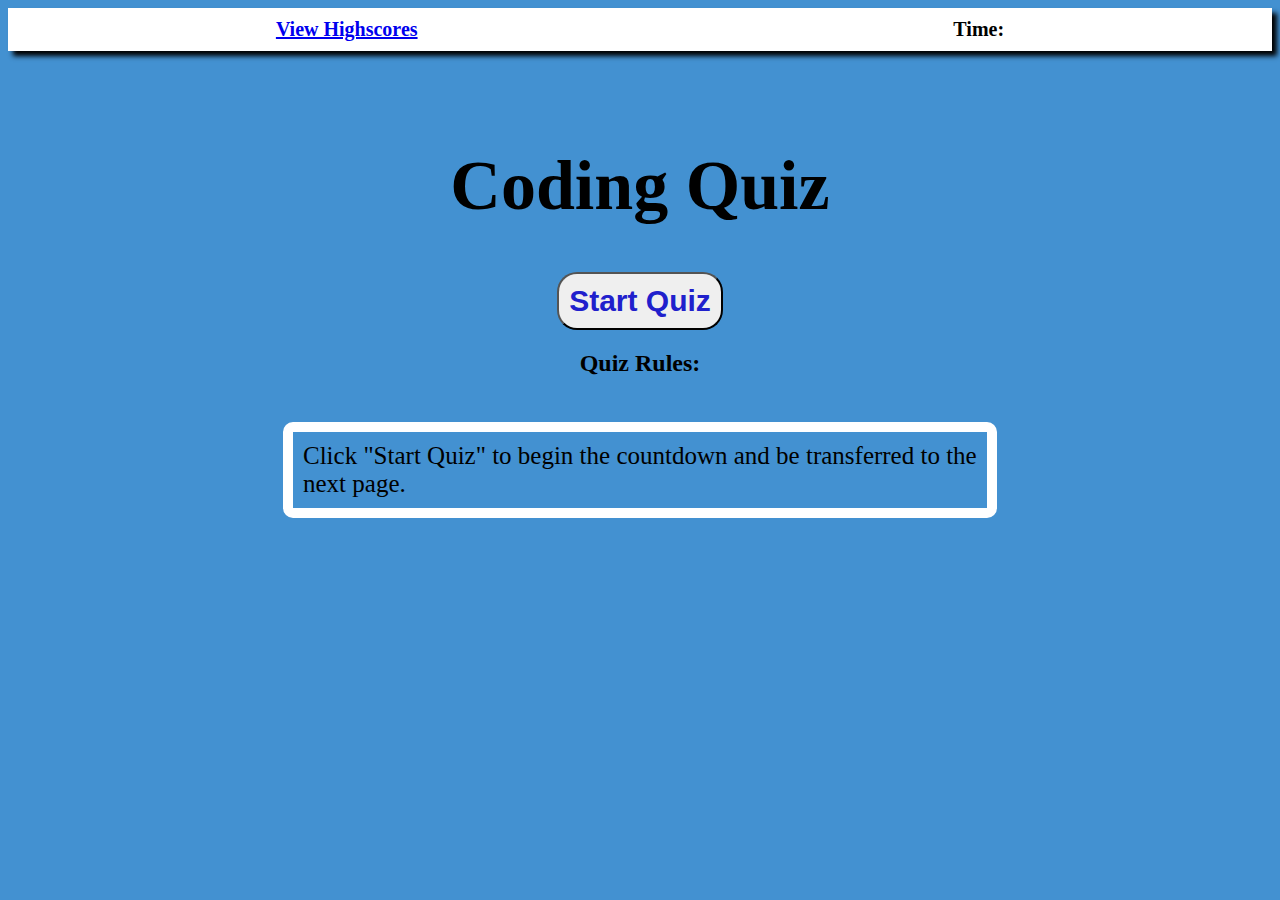
==== quiz.html @ 0777e618 "First commit" ====
<!DOCTYPE html>
<html lang="en">
<head>
    <meta charset="UTF-8">
    <meta http-equiv="X-UA-Compatible" content="IE=edge">
    <meta name="viewport" content="width=device-width, initial-scale=1.0">
    <link rel="stylesheet" href="quiz.css">
    

    <title>Code-Quiz</title>
</head>
<body>   <!-- time and highscore navbar-->
    <div class="Top-navbar">
        <a href="quizScore.html"><p>View Highscores</p></a>
        <p>Time:</p>
    </div>
   <!-- First page of quiz -->
    <div class= "Quiz-start">
        <h1>Coding Quiz</h1>
        <button>Start Quiz</button>
        <h2> Quiz Rules:</h2>
        <p>Click "Start Quiz" to begin the countdown and 
            be transferred to the next page.</p>

        
    </div>
    <!-- Quiz box code -->
   
    <div class='questionBox'>
        <!--question text code-->
        <div class="questionAsked"></div>
          <!-- <span>QuestionText</span> -->
         
          <!--Choice text code-->
        <div class="choicesGiven">
            <div class="choicesText">
                <!-- <span>meowmoewoemwome</span> -->
            </div>

        </div>

        
        

    <!-- Quiz Box footer -->
        <footer>
            <div class="totalQuestions">
            <span>2 of 5 Questions</span>
            </div>
            <button class="nextButton">Next</button>


        </footer>
    </div>
    
    
<script src="quiz.js"></script>
</body>
    
</html>
---- quiz.css ----
body {
    background: rgb(67, 145, 209);
    
     
}
.Top-navbar {
    background: rgb(255, 255, 255);
    display: flex;
    flex-direction:row;
    justify-content: space-around;
    box-shadow: 5px 5px 5px;
    margin: 0px;
}
.Top-navbar p {
    font-size: 20px;
    margin: 10px;
    font-weight: 900;
}
.Quiz-start{
      height: 60vh;
    display: flex;
    flex-direction: column;
    justify-content: center;
    align-items: center;

}

.Quiz-start h1 {
    color: black;
    font-size: 70px;
    
}
.Quiz-start button {
    font-size: 30px;
    padding: 10px;
    border-radius: 20px;
    color:rgb(32, 32, 204);
    font-weight: 900;
    cursor: pointer;
}
.Quiz-start h2 {
    
    font-weight: 900;
}
.Quiz-start p {
    padding: 10px;
    border-style: solid;
    border-color: white;
    border-width: 10px;
    border-radius: 10px;
    font-size: 25px;
    margin-left: 275px;
    margin-right: 275px;
    } 
.questionBox {
    position: fixed;
    top: 50%;
    left: 50%;
    transform: translate(-50%,-50%);
    width: 500px;
    background: #fff;
    border-radius: 5px;
    border-style: solid;
    border-color: rgb(1, 73, 131);
    background-color: azure;
    display: none;
    flex-direction: column;
    justify-content: center;
    align-content: center;
    }
.questionBox .questionAsked {
    padding: 25px 30px 20px 30px;
    background: #fff;
    color: black;
    font-size: 25px;
    font-weight: 600;
}
.questionBox .choicesGiven {
    padding: 20px 0;
    display:block;
}
.questionBox .choicesGiven .choicesText {
    background: aliceblue;
    border: 1px solid #84c5fe;
    border-radius: 5px;
    padding: 8px 15px;
    display: flex;
    align-items: center;
    justify-content: space-between;
    cursor: pointer;
}

.questionBox .choicesGiven .choicesText:hover {
    color: rgb(81, 105, 246);
    background: rgb(175, 233, 235);
    border-color: rgb(129, 182, 226);
}
.choicesText:last-child{
    margin-bottom: 0px;
}
.questionBox footer{
    height: 60px;
    padding: 0 30px;
    display: flex;
    align-items: center;
    justify-content: space-between;
    
}
.questionBox footer .totalQuestions span{
    display: flex;
    user-select: none;
}
footer .totalQuestions span p{
    font-weight: 500;
    padding: 0 5px;

}
.totalQuestions span p:first-child{
    padding-left: 0px;
}
footer .nextButton{
    height: 40px;
    padding: 0 13px;
    font-size: 18px;
    font-weight: 400;
    border: none;
    outline: none;
    color: white;
    background: rgb(67, 106, 197);
    border-radius: 5px;
    border: 1px solid rgb(67, 106, 197);
    cursor: pointer;
}
footer .nextButton:hover{
    background: rgb(31, 98, 223);
}
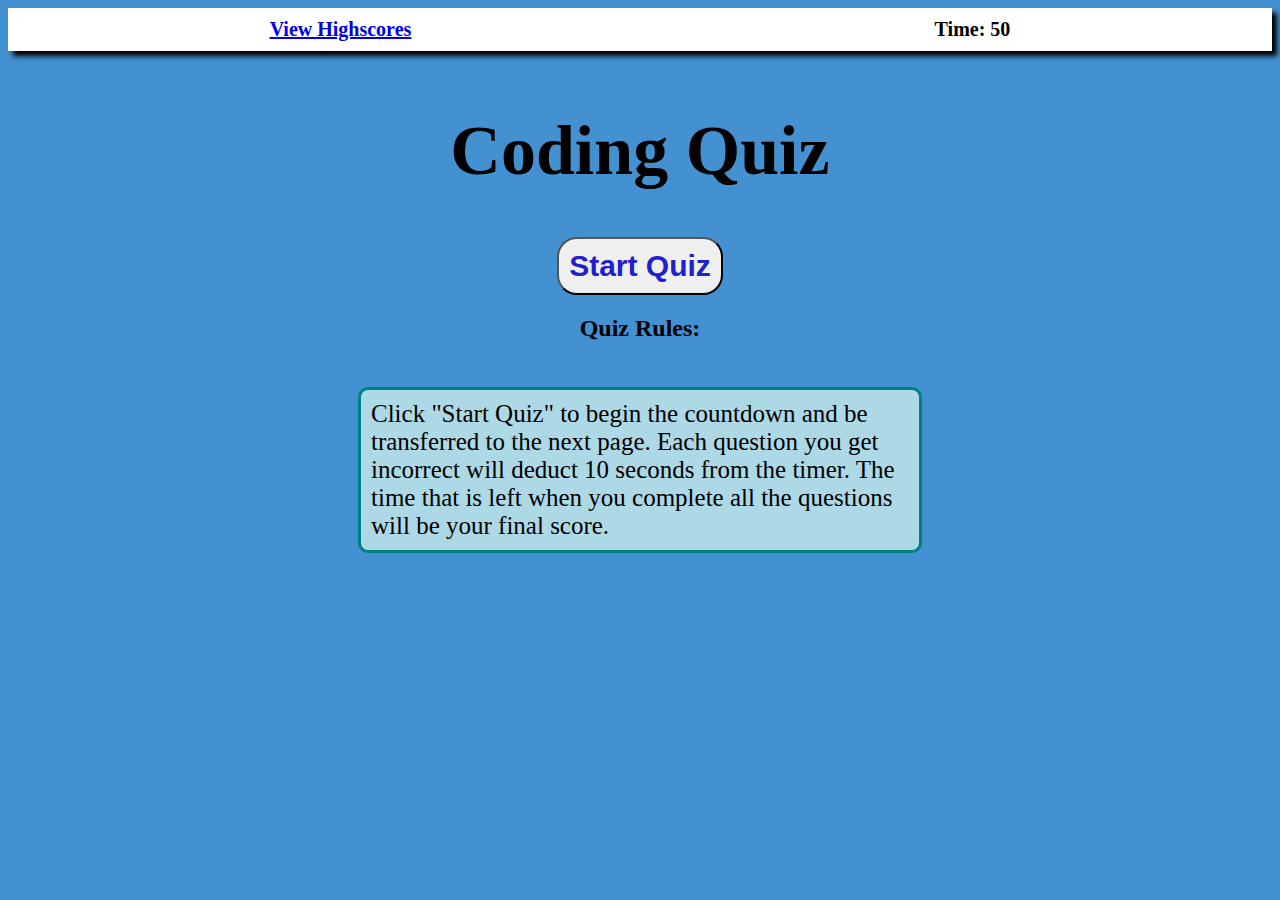
==== commit b76b831d: "final commit" ====
--- a/quiz.html
+++ b/quiz.html
@@ -1,60 +1,67 @@
 <!DOCTYPE html>
 <html lang="en">
-<head>
-    <meta charset="UTF-8">
-    <meta http-equiv="X-UA-Compatible" content="IE=edge">
-    <meta name="viewport" content="width=device-width, initial-scale=1.0">
-    <link rel="stylesheet" href="quiz.css">
-    
+  <head>
+    <meta charset="UTF-8" />
+    <meta http-equiv="X-UA-Compatible" content="IE=edge" />
+    <meta name="viewport" content="width=device-width, initial-scale=1.0" />
+    <link rel="stylesheet" href="quiz.css" />
 
     <title>Code-Quiz</title>
-</head>
-<body>   <!-- time and highscore navbar-->
+  </head>
+  <body>
+    <!-- time and highscore navbar-->
     <div class="Top-navbar">
-        <a href="quizScore.html"><p>View Highscores</p></a>
-        <p>Time:</p>
+      <a href="quizScore.html"><p>View Highscores</p></a>
+      <div class="Timer">
+        <p>Time: <span class="timerText">50 </span></p>
+      </div>
     </div>
-   <!-- First page of quiz -->
-    <div class= "Quiz-start">
-        <h1>Coding Quiz</h1>
-        <button>Start Quiz</button>
-        <h2> Quiz Rules:</h2>
-        <p>Click "Start Quiz" to begin the countdown and 
-            be transferred to the next page.</p>
-
-        
+    <!-- First page of quiz -->
+    <div class="Quiz-start">
+      <h1>Coding Quiz</h1>
+      <button>Start Quiz</button>
+      <h2>Quiz Rules:</h2>
+      <p>
+        Click "Start Quiz" to begin the countdown and be transferred to the next
+        page. Each question you get incorrect will deduct
+        10 seconds from the timer. The time that is left when you
+        complete all the questions will be your final score.
+      </p>
     </div>
     <!-- Quiz box code -->
-   
-    <div class='questionBox'>
-        <!--question text code-->
-        <div class="questionAsked"></div>
-          <!-- <span>QuestionText</span> -->
-         
-          <!--Choice text code-->
-        <div class="choicesGiven">
-            <div class="choicesText">
-                <!-- <span>meowmoewoemwome</span> -->
-            </div>
 
+    <div class="questionBox">
+      <!--question text code-->
+      <div>
+        <ol class="questionAsked"></ol>
+      </div>
+      <!-- <span>QuestionText</span> -->
+
+      <!--Choice text code-->
+      <div class="choicesGiven">
+        <div class="choicesText">
+          <!-- <span>meowmoewoemwome</span> -->
         </div>
+      </div>
 
-        
-        
+      <!-- Quiz Box footer -->
+      <footer>
+        <div class="totalQuestionBox">
+          <p><span id="totalQuestions">1</span>of 5 Questions</p>
+        </div>
+      </footer>
+    </div>
 
-    <!-- Quiz Box footer -->
-        <footer>
-            <div class="totalQuestions">
-            <span>2 of 5 Questions</span>
-            </div>
-            <button class="nextButton">Next</button>
-
-
-        </footer>
+    <!--make sure this is hidden during the quiz and show once game is over-->
+    <div class="end">
+      <h2>You finsihed the Quiz! Enter your initials here and click submit.</h2>
+      <!--add final score-->
+      <p></p>
+      <!--enter initials-->
+      <p><input type="text" maxlength="3" class="username" /></p>
+      <button class="submit">Submit</button>
     </div>
     
-    
-<script src="quiz.js"></script>
-</body>
-    
-</html>+    <script src="quiz.js"></script>
+  </body>
+</html>
--- a/quiz.css
+++ b/quiz.css
@@ -1,136 +1,159 @@
 body {
-    background: rgb(67, 145, 209);
-    
-     
+  background: rgb(67, 145, 209);
 }
 .Top-navbar {
-    background: rgb(255, 255, 255);
-    display: flex;
-    flex-direction:row;
-    justify-content: space-around;
-    box-shadow: 5px 5px 5px;
-    margin: 0px;
+  background: rgb(255, 255, 255);
+  display: flex;
+  flex-direction: row;
+  justify-content: space-around;
+  box-shadow: 5px 5px 5px;
+  margin: 0px;
 }
 .Top-navbar p {
-    font-size: 20px;
-    margin: 10px;
-    font-weight: 900;
+  font-size: 20px;
+  margin: 10px;
+  font-weight: 900;
 }
-.Quiz-start{
-      height: 60vh;
-    display: flex;
-    flex-direction: column;
-    justify-content: center;
-    align-items: center;
-
+.Quiz-start {
+  height: 60vh;
+  display: flex;
+  flex-direction: column;
+  justify-content: center;
+  align-items: center;
 }
 
 .Quiz-start h1 {
-    color: black;
-    font-size: 70px;
-    
+  color: black;
+  font-size: 70px;
 }
 .Quiz-start button {
-    font-size: 30px;
-    padding: 10px;
-    border-radius: 20px;
-    color:rgb(32, 32, 204);
-    font-weight: 900;
-    cursor: pointer;
+  font-size: 30px;
+  padding: 10px;
+  border-radius: 20px;
+  color: rgb(32, 32, 204);
+  font-weight: 900;
+  cursor: pointer;
 }
 .Quiz-start h2 {
-    
-    font-weight: 900;
+  font-weight: 900;
 }
 .Quiz-start p {
     padding: 10px;
+    background: lightblue;
     border-style: solid;
-    border-color: white;
-    border-width: 10px;
+    border-color: teal;
+    border-width: 3px;
     border-radius: 10px;
     font-size: 25px;
-    margin-left: 275px;
-    margin-right: 275px;
-    } 
+    margin-left: 350px;
+    margin-right: 350px;
+}
 .questionBox {
-    position: fixed;
-    top: 50%;
-    left: 50%;
-    transform: translate(-50%,-50%);
-    width: 500px;
-    background: #fff;
-    border-radius: 5px;
-    border-style: solid;
-    border-color: rgb(1, 73, 131);
-    background-color: azure;
-    display: none;
-    flex-direction: column;
-    justify-content: center;
-    align-content: center;
-    }
+  position: fixed;
+  top: 50%;
+  left: 50%;
+  transform: translate(-50%, -50%);
+  width: 500px;
+  background: #fff;
+  border-radius: 5px;
+  border-style: solid;
+  border-color: rgb(1, 73, 131);
+  background-color: azure;
+  display: none;
+  flex-direction: column;
+  justify-content: center;
+  align-content: center;
+}
 .questionBox .questionAsked {
-    padding: 25px 30px 20px 30px;
-    background: #fff;
-    color: black;
-    font-size: 25px;
-    font-weight: 600;
+  padding: 25px 30px 20px 30px;
+  background: #fff;
+  color: black;
+  font-size: 25px;
+  font-weight: 600;
 }
 .questionBox .choicesGiven {
-    padding: 20px 0;
-    display:block;
+  padding: 20px 0;
+  display: block;
 }
 .questionBox .choicesGiven .choicesText {
-    background: aliceblue;
+  background: aliceblue;
     border: 1px solid #84c5fe;
     border-radius: 5px;
     padding: 8px 15px;
     display: flex;
-    align-items: center;
+    flex-direction: column;
+    align-items: inherit;
     justify-content: space-between;
     cursor: pointer;
 }
 
 .questionBox .choicesGiven .choicesText:hover {
-    color: rgb(81, 105, 246);
-    background: rgb(175, 233, 235);
-    border-color: rgb(129, 182, 226);
+  color: rgb(81, 105, 246);
+  background: rgb(175, 233, 235);
+  border-color: rgb(129, 182, 226);
 }
-.choicesText:last-child{
-    margin-bottom: 0px;
+.choicesText:last-child {
+  margin-bottom: 0px;
 }
-.questionBox footer{
-    height: 60px;
-    padding: 0 30px;
-    display: flex;
-    align-items: center;
-    justify-content: space-between;
-    
+.questionBox footer {
+  height: 60px;
+  padding: 0 30px;
+  display: flex;
+  align-items: center;
+  justify-content: space-between;
 }
-.questionBox footer .totalQuestions span{
-    display: flex;
-    user-select: none;
+.questionBox footer .totalQuestionBox span {
+  display: flex;
+  user-select: none;
 }
-footer .totalQuestions span p{
-    font-weight: 500;
-    padding: 0 5px;
+footer .totalQuestionBox span p {
+  font-weight: 500;
+  padding: 0 5px;
+}
+.totalQuestionBox span p:first-child {
+  padding-left: 0px;
+}
+footer .nextButton {
+  height: 40px;
+  padding: 0 13px;
+  font-size: 18px;
+  font-weight: 400;
+  border: none;
+  outline: none;
+  color: white;
+  background: rgb(67, 106, 197);
+  border-radius: 5px;
+  border: 1px solid rgb(67, 106, 197);
+  cursor: pointer;
+}
+footer .nextButton:hover {
+  background: rgb(31, 98, 223);
+}
+.end {
+  display: none;
+  flex-direction: column;
+}
+.end h2{
+  font-size: 50px;
+  margin-bottom: 0px;
+}
+.submit {
+  width: 100px;
+  height: 40px;
+  border-radius: 10px;
 
 }
-.totalQuestions span p:first-child{
-    padding-left: 0px;
+.HighscorePage h1{
+  font-size: 50px;
+
 }
-footer .nextButton{
-    height: 40px;
-    padding: 0 13px;
-    font-size: 18px;
-    font-weight: 400;
-    border: none;
-    outline: none;
-    color: white;
-    background: rgb(67, 106, 197);
-    border-radius: 5px;
-    border: 1px solid rgb(67, 106, 197);
-    cursor: pointer;
+.scoreBox {
+  height: 200px;
+  background-color: rgb(194, 206, 228);
+  width: 300px;
+  border-radius: 10px;
+  
 }
-footer .nextButton:hover{
-    background: rgb(31, 98, 223);
-} +.scoreBox .scores {
+  font-size: 30px;
+}